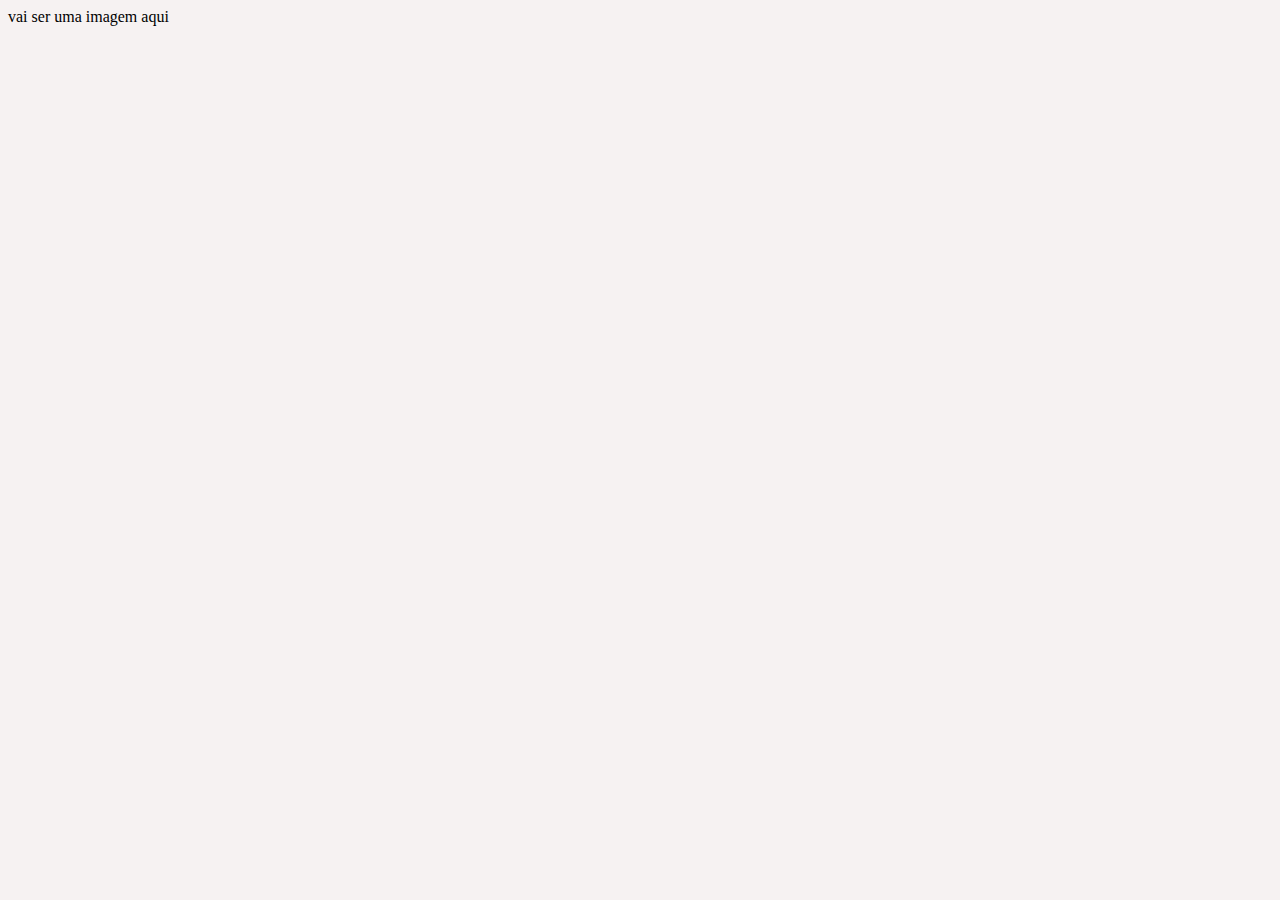
==== index.html @ 950fa374 "Add files via upload" ====
<!DOCTYPE html>
<html lang="en">
<head>
    <meta charset="UTF-8">
    <meta http-equiv="X-UA-Compatible" content="IE=edge">
    <meta name="viewport" content="width=device-width, initial-scale=1.0">
    <title>Document</title>
    <link rel="stylesheet" href="style.css">
</head>
<body>
    <hl>vai ser uma imagem aqui</hl>
    
</body>
</html>
---- style.css ----
body  {background-color: #F6F2F2; }
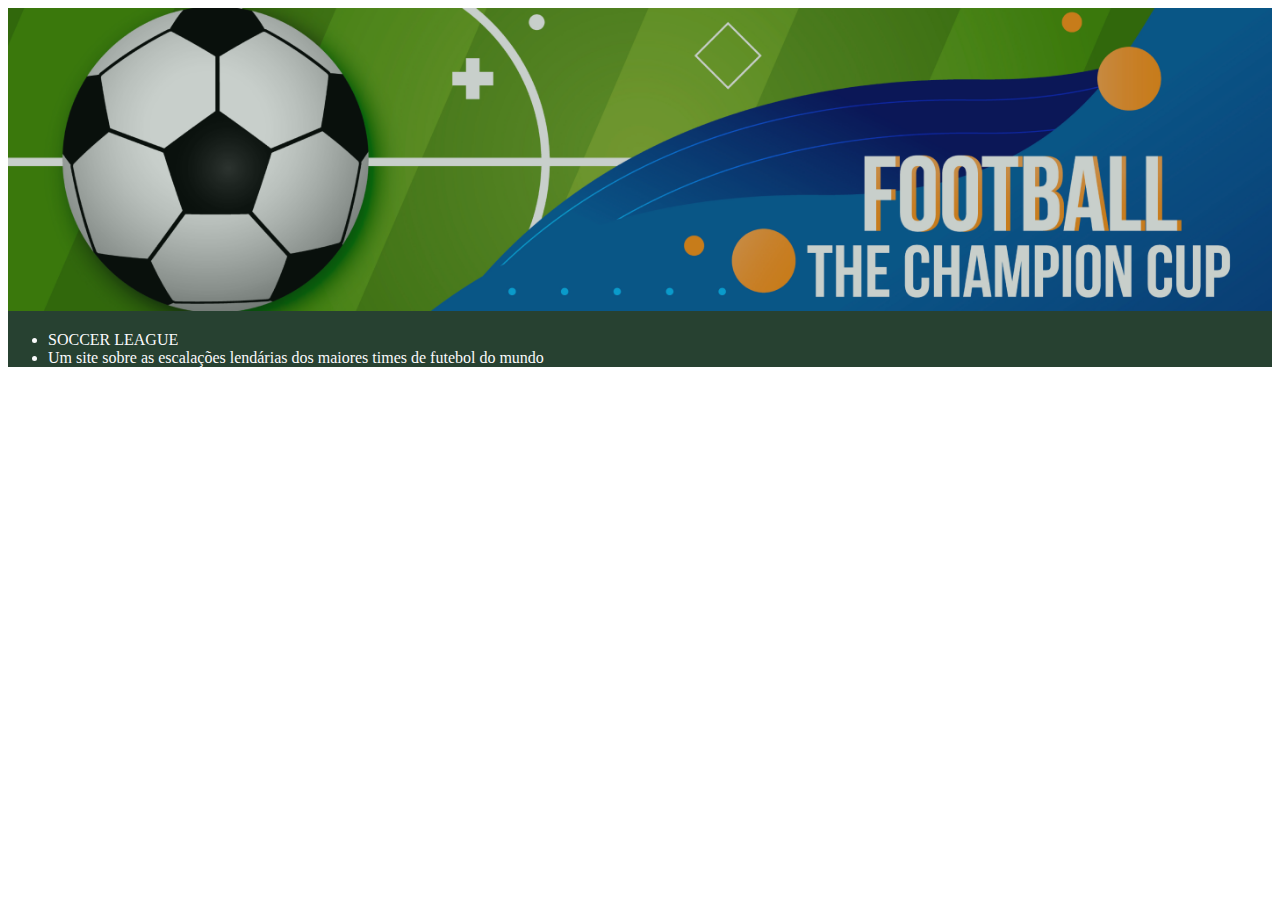
==== commit 9623a0e3: "Add files via upload" ====
--- a/index.html
+++ b/index.html
@@ -8,7 +8,19 @@
     <link rel="stylesheet" href="style.css">
 </head>
 <body>
-    <hl>vai ser uma imagem aqui</hl>
+    <header>
+        
+        <hl>
+            
+            <img class= cabecalho-imagem src="logo.png" alt="logo do site"></hl>
+        
+            <ul>
+                <li>SOCCER LEAGUE</li>
+            <li>Um site sobre as escalações lendárias dos maiores times de futebol do mundo</li>
+        </ul>
+
+    </header>
+    
     
 </body>
-</html>+</html>
--- a/style.css
+++ b/style.css
@@ -1 +1,5 @@
-body  {background-color: #F6F2F2; }+header  {background-color: #274131; 
+color: rgb(250, 250, 252);}
+
+.cabecalho-imagem {width: 100%;}
+
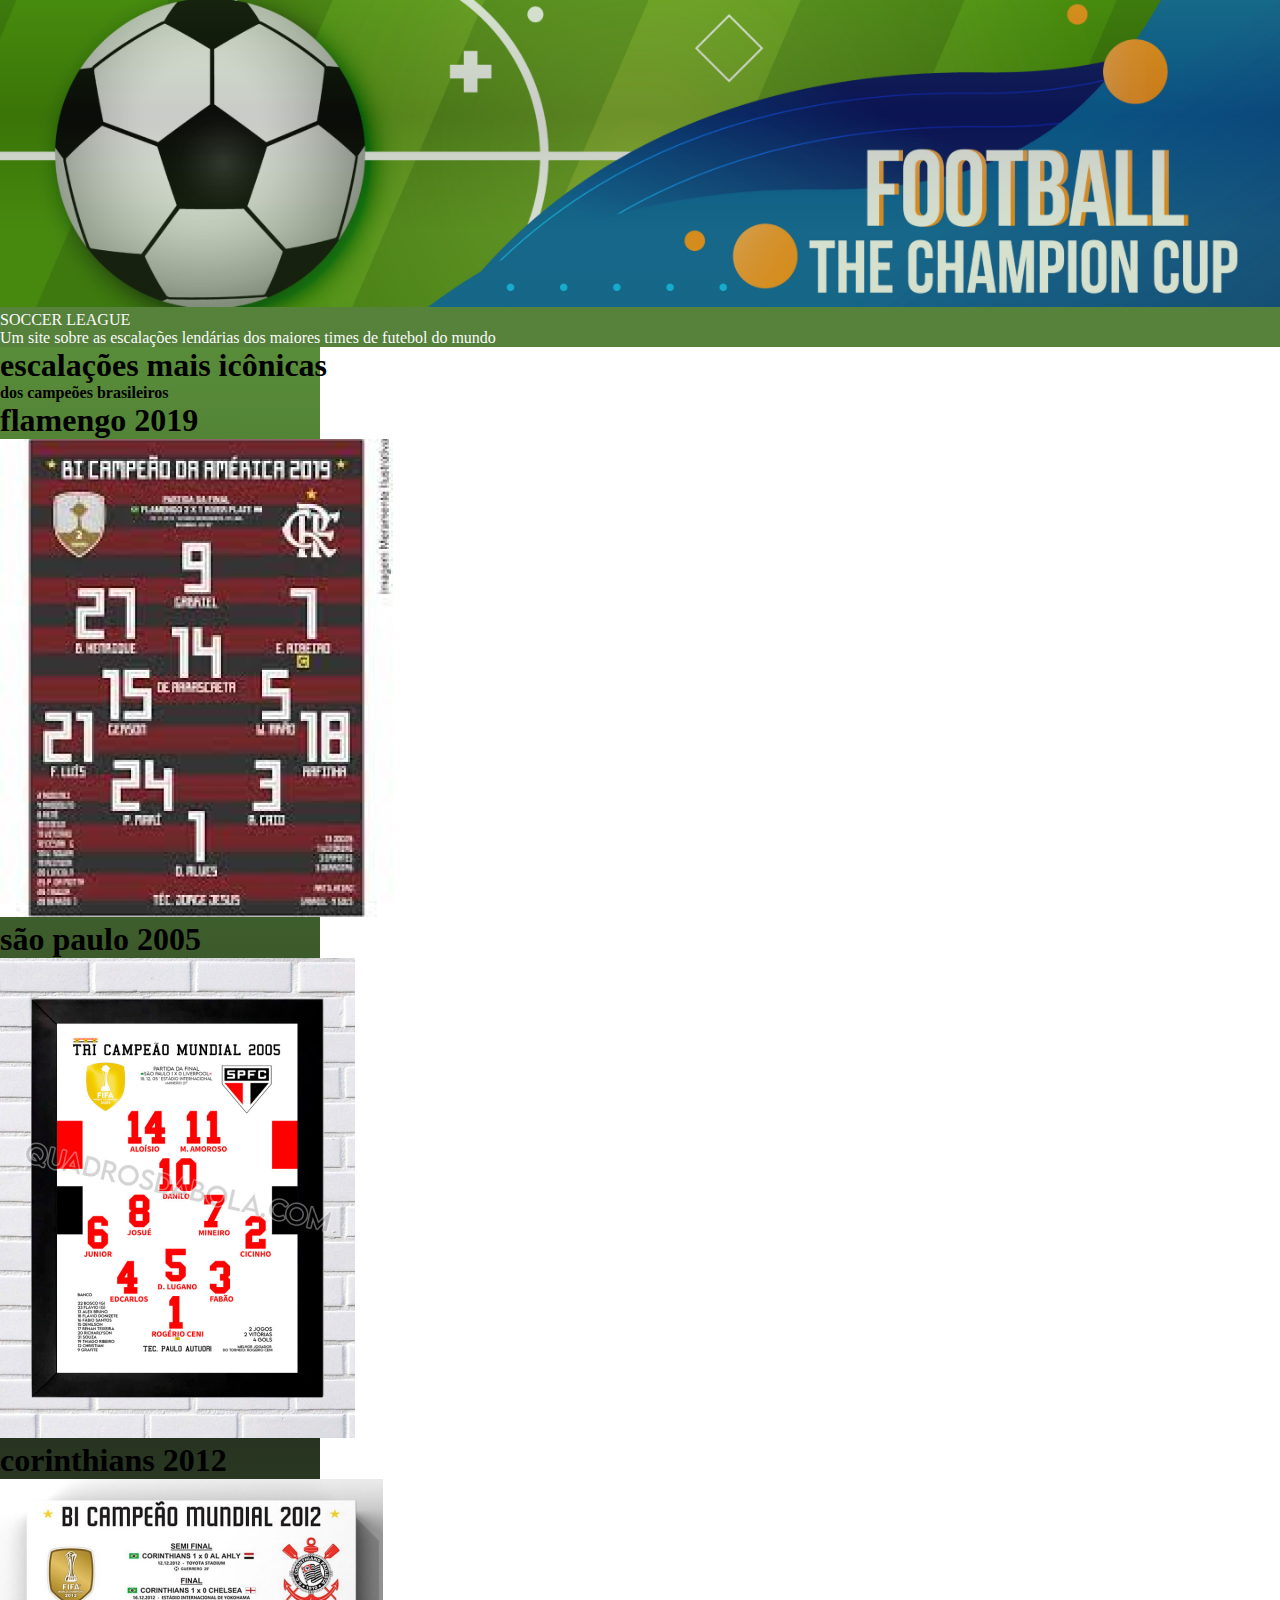
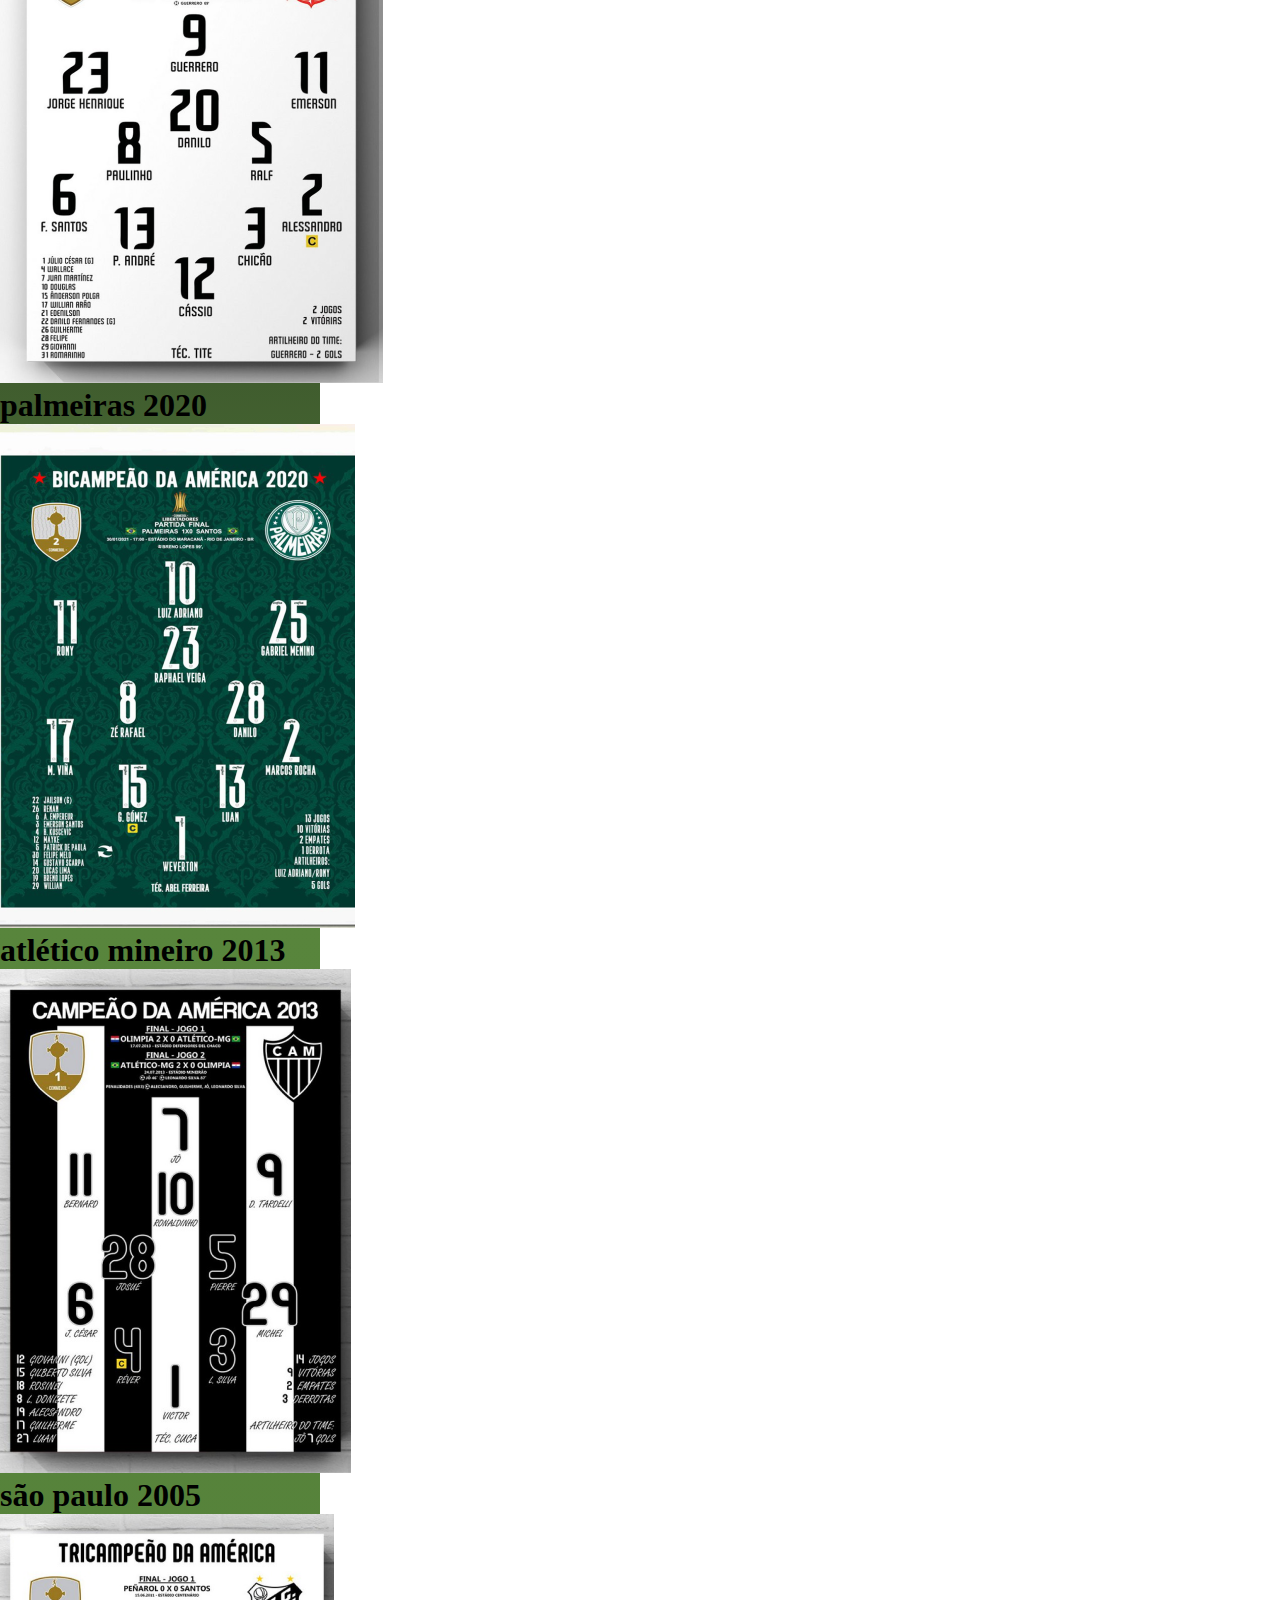
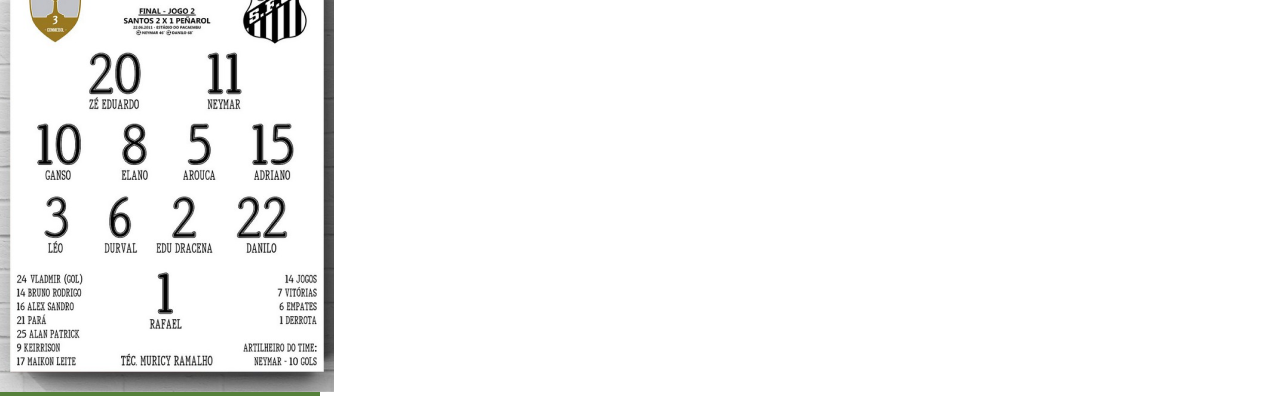
==== commit 8e10ff74: "Add files via upload" ====
--- a/index.html
+++ b/index.html
@@ -8,18 +8,61 @@
     <link rel="stylesheet" href="style.css">
 </head>
 <body>
-    <header>
+    <header class="cabecalho">
         
-        <hl>
             
             <img class= cabecalho-imagem src="logo.png" alt="logo do site"></hl>
         
-            <ul>
-                <li>SOCCER LEAGUE</li>
-            <li>Um site sobre as escalações lendárias dos maiores times de futebol do mundo</li>
+            <ul class="lista-texto">
+                <li class="lista-linha">SOCCER LEAGUE</li>
+            <li class="lista-linha">Um site sobre as escalações lendárias dos maiores times de futebol do mundo</li>
         </ul>
 
     </header>
+
+    <section class="site">
+
+        <ul class="lista-site">
+        <h1 class="site-titulo">escalações mais icônicas</h1>
+        <h4 class="site-titulo2">dos campeões brasileiros</h4>
+    </ul>
+
+    <ul class="tabela">
+
+        <ul class="lista-imagem-flamengo">
+            <h1>flamengo 2019 </h1>
+        <img class="flamengo" src="flamengo.png" alt="">
+
+        <ul class="lista-imagem-são paulo">
+            <h1>são paulo 2005 </h1>
+        <img class="são paulo" src="sãopaulo.png" alt="">
+    </ul>
+
+    <ul class="lista-imagem-corinthians">
+        <h1>corinthians 2012 </h1>
+    <img class="corinthians" src="corinthians.png" alt="">
+    
+</ul>
+
+<ul class="lista-imagem-palmeiras">
+    <h1>palmeiras 2020 </h1>
+<img class="palmeiras" src="palmeiras.png" alt="">
+</ul>
+
+<ul class="lista-imagem-atlético mineiro">
+    <h1>atlético mineiro 2013 </h1>
+<img class="atlético mineiro" src="atléticomineiro.png" alt="">
+</ul>
+
+<ul class="lista-imagem-santos">
+    <h1>são paulo 2005 </h1>
+<img class="santos" src="santos.png" alt="">
+</ul>
+
+</ul>
+
+    
+    </section>
     
     
 </body>
--- a/style.css
+++ b/style.css
@@ -1,5 +1,11 @@
-header  {background-color: #274131; 
+* {margin: 0; padding: 0;}
+
+header  {background-image: linear-gradient(#588C39, #273320,#58853C,#55813A  ); 
 color: rgb(250, 250, 252);}
 
 .cabecalho-imagem {width: 100%;}
 
+.site {background-image: linear-gradient(#588C39, #273320,#58853C,#55813A  ); width: 25%; display: grid;}
+
+
+.tabela {display: grid;}